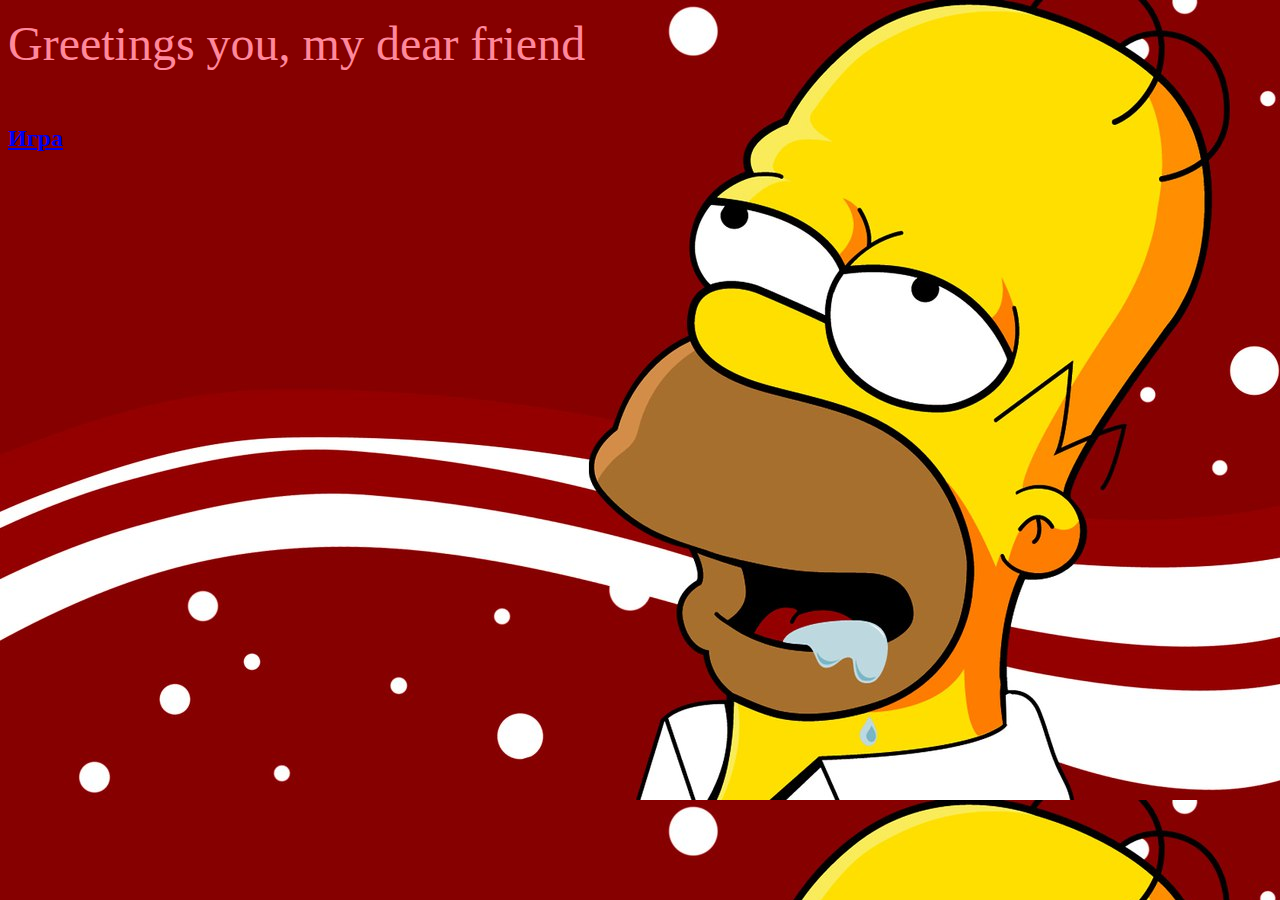
==== lolka/index.html @ ea4c7a97 "Rename altyn.html to index.html" ====
﻿<!DOCTYPE html> 
<html lang="en"> 
<head> 
<meta charset="UTF-8"> 
<title>Gomer</title> 
<link rel="stylesheet" type="text/css" href="style.css"> 
</head> 
<body> 

<p><FONT SIZE="50" FACE="Argor Got Scaqh">Greetings you, my dear friend</FONT></p> 

	<embed src="f.mp3" width="0" height="0"   autostart="False" loop="True"></embed>
	<h2><a href="a.html">Игра</a></h2>

</body> 
</html>
---- lolka/style.css ----
body { 
background-image: url(111.jpg); 
width: 100%; 
height: 100%; 
} 

p { 
color: #FF889C; 
}
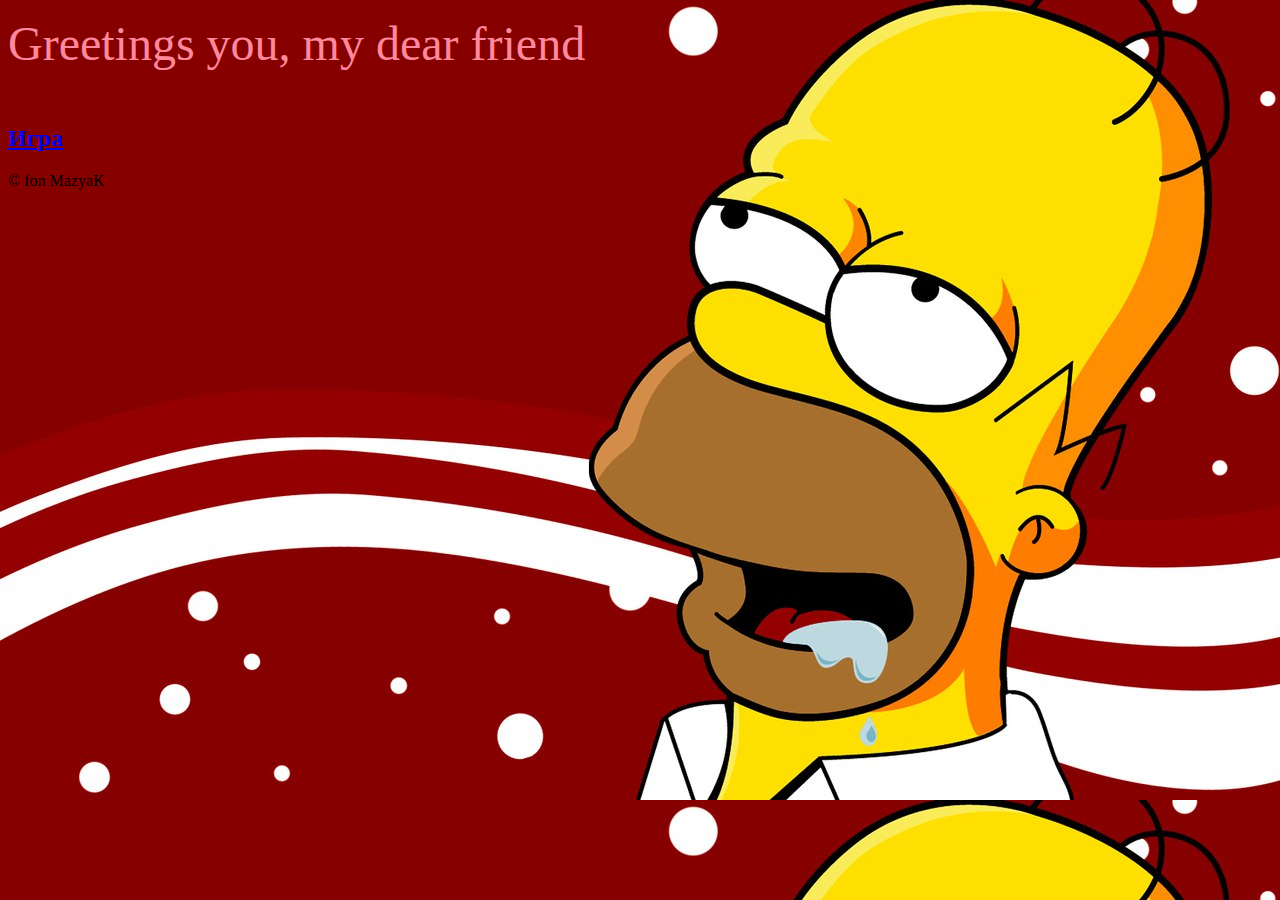
==== commit 65ffb2f2: "Update index.html" ====
--- a/lolka/index.html
+++ b/lolka/index.html
@@ -11,6 +11,6 @@
 
 	<embed src="f.mp3" width="0" height="0"   autostart="False" loop="True"></embed>
 	<h2><a href="a.html">Игра</a></h2>
-
+&copy fon MazyaK
 </body> 
 </html>
